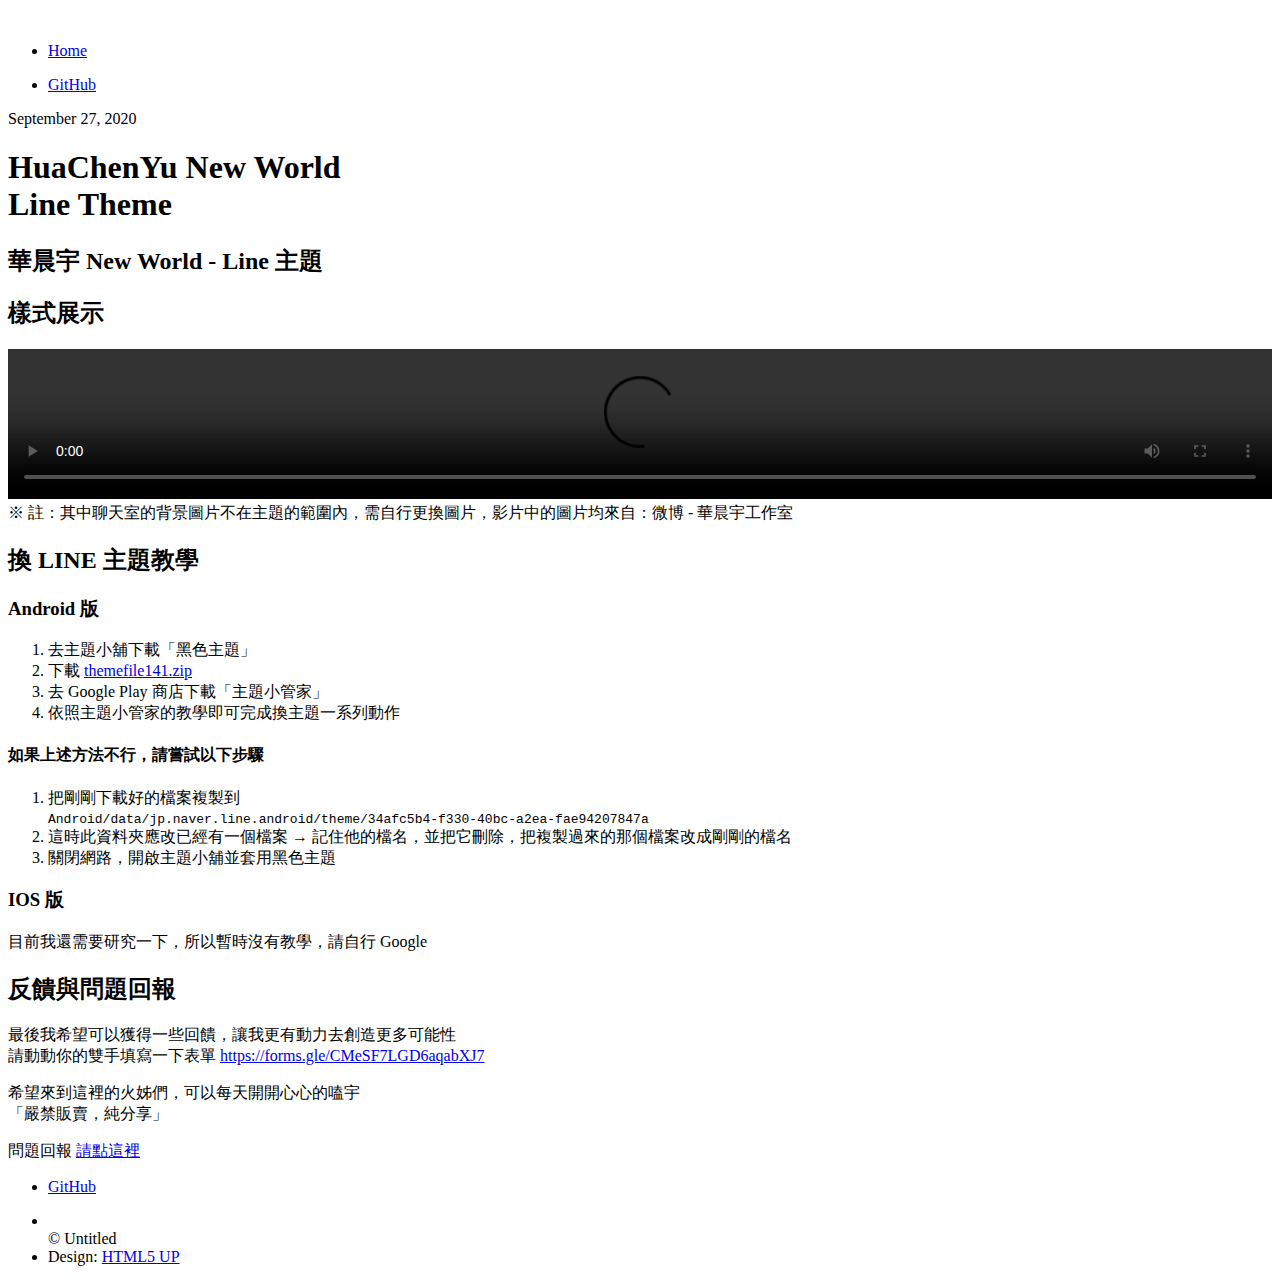
==== articles/line_NewWorld.html @ 681537ce "nw" ====
<!DOCTYPE HTML>
<!--
   Massively by HTML5 UP
   html5up.net | @ajlkn
   Free for personal and commercial use under the CCA 3.0 license (html5up.net/license)
   -->
<html>
   <head>
      <title>Hcyanyuuu's Blog</title>
      <meta charset="utf-8" />
      <meta name="viewport" content="width=device-width, initial-scale=1, user-scalable=no" />
      <link rel="icon" type="image/png" href="../images/icon.png">
      <link rel="stylesheet" href="../assets/css/main.css" />
      <noscript>
         <link rel="stylesheet" href="../assets/css/noscript.css" />
      </noscript>
   </head>
   <body class="is-preload">
      <!-- Wrapper -->
      <div id="wrapper">
         <!-- Header -->
         <header id="header">
            <a class="logo"><img src="../images/logo.png" alt="" /></a>
         </header>
         <!-- Nav -->
         <nav id="nav">
            <ul class="links">
               <li><a href="../index.html">Home</a></li>
               <!--<li><a href="cn.html">Computer Networking</a></li>-->
            </ul>
            <ul class="icons">
               <li><a href="https://github.com/hcyanyuuu" class="icon brands fa-github"><span class="label">GitHub</span></a></li>
            </ul>
         </nav>
         <!-- Main -->
         <div id="main">
            <!-- Post -->
            <section class="post">
            <header class="major">
               <span class="date">September 27, 2020</span>
               <h1>HuaChenYu New World<br />
                  Line Theme
               </h1>
            </header>
            <!-- Text stuff -->
            <div id="doc" class="markdown-body container-fluid comment-enabled" data-hard-breaks="true">
               <h2 class="part" data-startline="1" data-endline="1" id="華晨宇-New-World---Line-主題" data-id="華晨宇-New-World---Line-主題" font-size="20px"><a class="anchor hidden-xs" href="https://hackmd.io/d6dU3BZgSWKvV6o2QvJo1Q?view#%E8%8F%AF%E6%99%A8%E5%AE%87-New-World---Line-%E4%B8%BB%E9%A1%8C" title="華晨宇-New-World---Line-主題" smoothhashscroll=""><span class="octicon octicon-link"></span></a><span data-position="2" data-size="23" >華晨宇 New World - Line 主題</span></h2>
               <h2 class="part" data-startline="2" data-endline="2" id="樣式展示" data-id="樣式展示"><a class="anchor hidden-xs" href="https://hackmd.io/d6dU3BZgSWKvV6o2QvJo1Q?view#%E6%A8%A3%E5%BC%8F%E5%B1%95%E7%A4%BA" title="樣式展示" smoothhashscroll=""><span class="octicon octicon-link"></span></a><span data-position="29" data-size="4">樣式展示</span></h2>
               <p class="part" data-startline="3" data-endline="4" data-position="34" data-size="0"><video width="100%" controls>
               <source src="../images/demo.mp4" type="video/mp4">
            	</video>
                  <span data-position="37" data-size="46">※ 註：其中聊天室的背景圖片不在主題的範圍內，需自行更換圖片，影片中的圖片均來自：微博 - 華晨宇工作室</span>
               </p>
               <h2 class="part" data-startline="5" data-endline="5" id="換-LINE-主題教學" data-id="換-LINE-主題教學"><a class="anchor hidden-xs" href="https://hackmd.io/d6dU3BZgSWKvV6o2QvJo1Q?view#%E6%8F%9B-LINE-%E4%B8%BB%E9%A1%8C%E6%95%99%E5%AD%B8" title="換-LINE-主題教學" smoothhashscroll=""><span class="octicon octicon-link"></span></a><span data-position="87" data-size="11">換 LINE 主題教學</span></h2>
               <h3 data-endline="6" data-startline="6" class="part" id="Android-版" data-id="Android-版"><a class="anchor hidden-xs" href="https://hackmd.io/d6dU3BZgSWKvV6o2QvJo1Q?view#Android-%E7%89%88" title="Android-版" smoothhashscroll=""><span class="octicon octicon-link"></span></a><span data-position="103" data-size="9">Android 版</span></h3>
               <ol class="part" data-startline="7" data-endline="11" data-position="113" data-size="0">
                  <li class="" data-startline="7" data-endline="7" data-position="116" data-size="0"><span data-position="116" data-size="13">去主題小舖下載「黑色主題」</span></li>
                  <li class="" data-startline="8" data-endline="8" data-position="133" data-size="0"><span data-position="134" data-size="3">下載 </span><a href="https://drive.google.com/file/d/1x8nvN2fs1cagDQp2nsQyfMcZ1Z3R9dAM/view?usp=sharing_" target="_blank" rel="noopener"><span data-position="137" data-size="16">themefile141.zip</span></a></li>
                  <li class="" data-startline="9" data-endline="9" data-position="243" data-size="0"><span data-position="243" data-size="25">去 Google Play 商店下載「主題小管家」</span></li>
                  <li class="" data-startline="10" data-endline="11" data-position="272" data-size="0"><span data-position="272" data-size="22">依照主題小管家的教學即可完成換主題一系列動作</span></li>
               </ol>
               <h4 data-endline="12" data-startline="12" class="part" id="如果上述方法不行，請嘗試以下步驟" data-id="如果上述方法不行，請嘗試以下步驟"><a class="anchor hidden-xs" href="https://hackmd.io/d6dU3BZgSWKvV6o2QvJo1Q?view#%E5%A6%82%E6%9E%9C%E4%B8%8A%E8%BF%B0%E6%96%B9%E6%B3%95%E4%B8%8D%E8%A1%8C%EF%BC%8C%E8%AB%8B%E5%98%97%E8%A9%A6%E4%BB%A5%E4%B8%8B%E6%AD%A5%E9%A9%9F" title="如果上述方法不行，請嘗試以下步驟" smoothhashscroll=""><span class="octicon octicon-link"></span></a><span data-position="301" data-size="16">如果上述方法不行，請嘗試以下步驟</span></h4>
               <ol class="part" data-startline="13" data-endline="17" data-position="318" data-size="0">
                  <li class="" data-startline="13" data-endline="14" data-position="321" data-size="0"><span data-position="322" data-size="12">把剛剛下載好的檔案複製到</span><br>
                     <code data-position="336" data-size="77">Android/data/jp.naver.line.android/theme/34afc5b4-f330-40bc-a2ea-fae94207847a</code>
                  </li>
                  <li class="" data-startline="15" data-endline="15" data-position="418" data-size="0"><span data-position="418" data-size="48">這時此資料夾應改已經有一個檔案 → 記住他的檔名，並把它刪除，把複製過來的那個檔案改成剛剛的檔名</span></li>
                  <li class="" data-startline="16" data-endline="17" data-position="470" data-size="0"><span data-position="470" data-size="18">關閉網路，開啟主題小舖並套用黑色主題</span></li>
               </ol>
               <h3 data-endline="18" data-startline="18" class="part" id="IOS-版" data-id="IOS-版"><a class="anchor hidden-xs" href="https://hackmd.io/d6dU3BZgSWKvV6o2QvJo1Q?view#IOS-%E7%89%88" title="IOS-版" smoothhashscroll=""><span class="octicon octicon-link"></span></a><span data-position="494" data-size="5">IOS 版</span></h3>
               <p class="part" data-startline="19" data-endline="19" data-position="500" data-size="0"><span data-position="500" data-size="32">目前我還需要研究一下，所以暫時沒有教學，請自行 Google</span></p>
               <h2 data-endline="21" data-startline="21" class="part" id="反饋與問題回報" data-id="反饋與問題回報"><a class="anchor hidden-xs" href="https://hackmd.io/d6dU3BZgSWKvV6o2QvJo1Q?view#%E5%8F%8D%E9%A5%8B%E8%88%87%E5%95%8F%E9%A1%8C%E5%9B%9E%E5%A0%B1" title="反饋與問題回報" smoothhashscroll=""><span class="octicon octicon-link"></span></a><span data-position="537" data-size="7">反饋與問題回報</span></h2>
               <p class="part" data-startline="22" data-endline="23" data-position="545" data-size="0"><span data-position="545" data-size="28">最後我希望可以獲得一些回饋，讓我更有動力去創造更多可能性</span><br>
                  <span data-position="574" data-size="14">請動動你的雙手填寫一下表單 </span><a href="https://forms.gle/CMeSF7LGD6aqabXJ7" target="_blank" rel="noopener"><span data-position="588" data-size="35">https://forms.gle/CMeSF7LGD6aqabXJ7</span></a>
               </p>
               <p class="part" data-startline="25" data-endline="26" data-position="625" data-size="0"><span data-position="625" data-size="22">希望來到這裡的火姊們，可以每天開開心心的嗑宇</span><br>
                  <span data-position="648" data-size="10">「嚴禁販賣，純分享」</span>
               </p>
               <p class="part" data-startline="28" data-endline="28" data-position="660" data-size="0"><span data-position="661" data-size="5">問題回報 </span><a href="https://forms.gle/tsyFrL856qsXYh7VA" target="_blank" rel="noopener"><span data-position="666" data-size="4">請點這裡</span></a></p>
               <div dir="ltr" class="resize-sensor" style="pointer-events: none; position: absolute; left: 0px; top: 0px; right: 0px; bottom: 0px; overflow: hidden; z-index: -1; visibility: hidden; max-width: 100%;">
                  <div class="resize-sensor-expand" style="pointer-events: none; position: absolute; left: 0px; top: 0px; right: 0; bottom: 0; overflow: hidden; z-index: -1; visibility: hidden; max-width: 100%;">
                     <div style="position: absolute; left: 0px; top: 0px; transition: all 0s ease 0s; width: 768px; height: 1025px;"></div>
                  </div>
                  <div class="resize-sensor-shrink" style="pointer-events: none; position: absolute; left: 0px; top: 0px; right: 0; bottom: 0; overflow: hidden; z-index: -1; visibility: hidden; max-width: 100%;">
                     <div style="position: absolute; left: 0; top: 0; transition: 0s; width: 200%; height: 200%"></div>
                  </div>
               </div>
            </div>       
         </div>
      </div>
      <!-- Footer -->
  
      <!-- Copyright -->
      <div id="copyright">
         <ul class="icons alt">
                <li><a href="https://github.com/hcyanyuuu" class="icon brands alt fa-github"><span class="label">GitHub</span></a></li>
            </ul>
            <ul>
                <li><br>&copy; Untitled</li>
                <li>Design: <a href="https://html5up.net">HTML5 UP</a></li>
            </ul>
      </div>
      </div>
      <!-- Scripts -->
      <script src="../assets/js/jquery.min.js"></script>
      <script src="../assets/js/jquery.scrollex.min.js"></script>
      <script src="../assets/js/jquery.scrolly.min.js"></script>
      <script src="../assets/js/browser.min.js"></script>
      <script src="../assets/js/breakpoints.min.js"></script>
      <script src="../assets/js/util.js"></script>
      <script src="../assets/js/main.js"></script>
   </body>
</html>
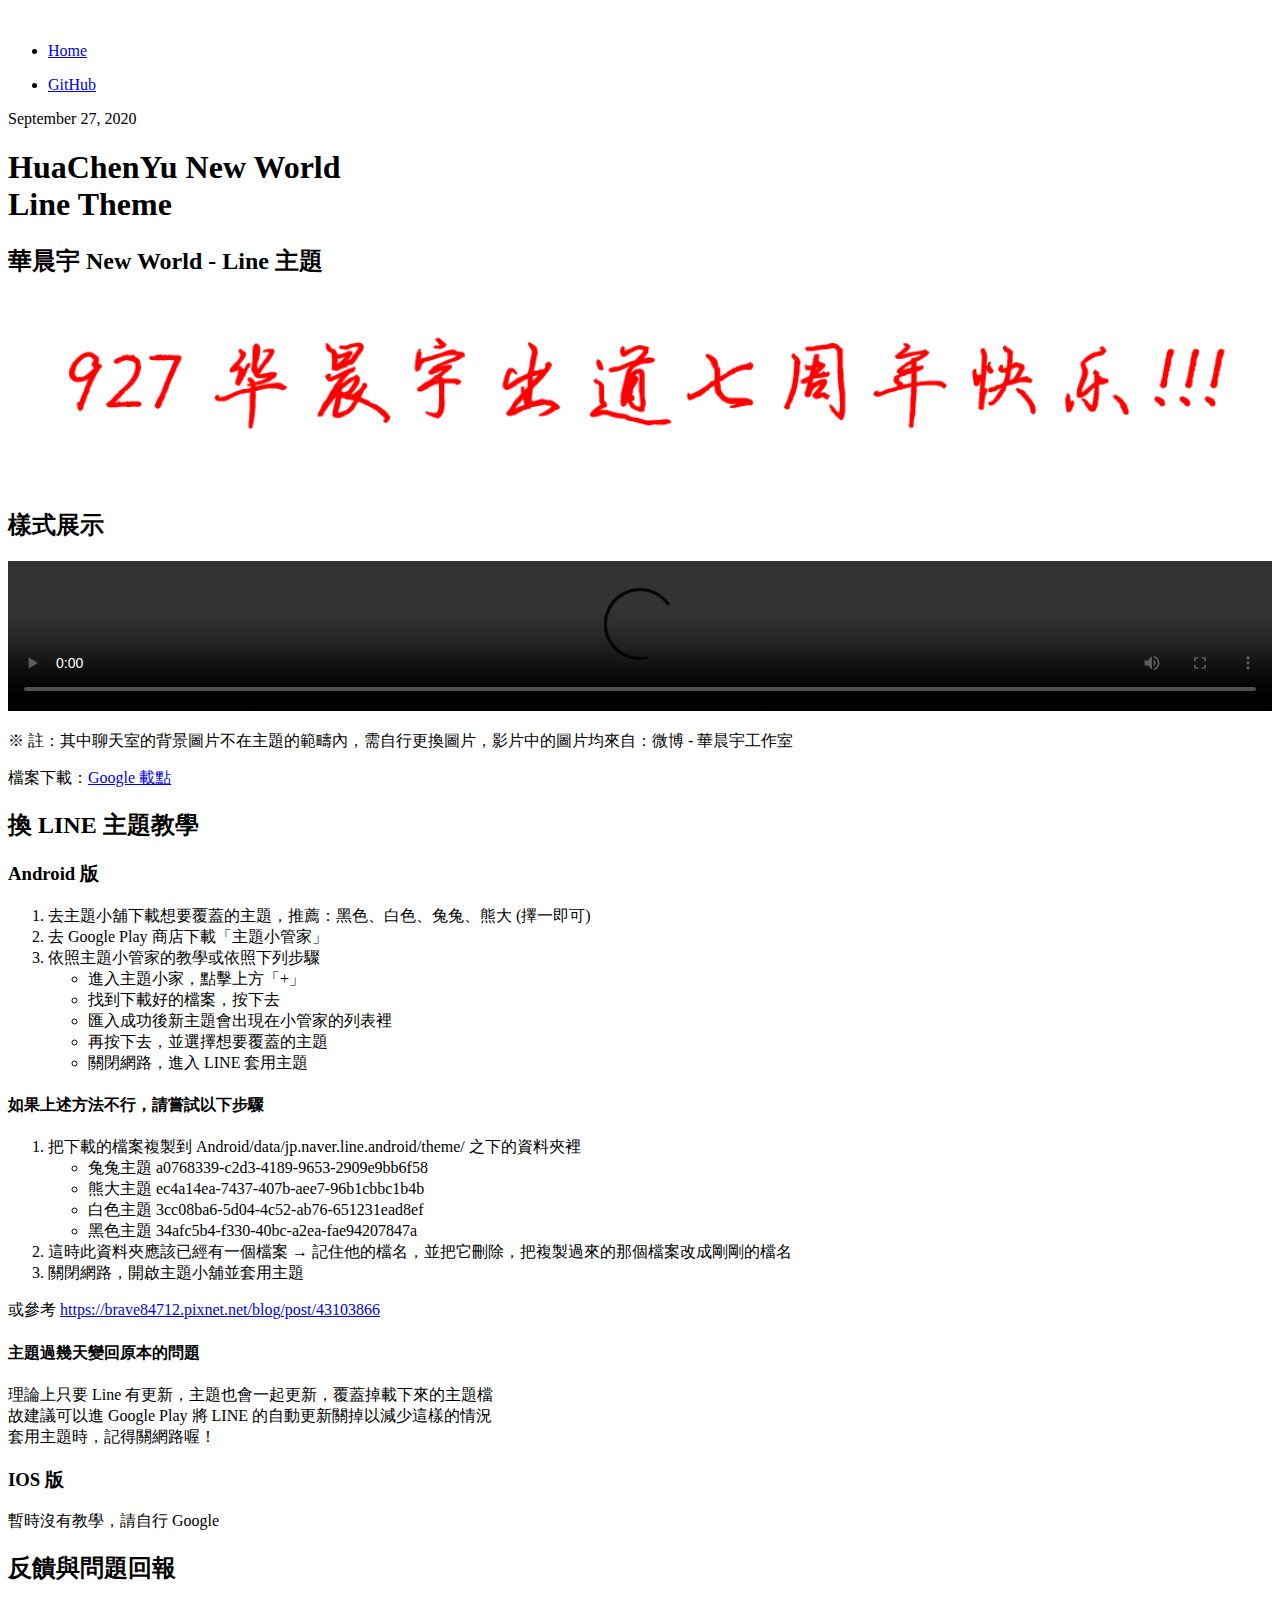
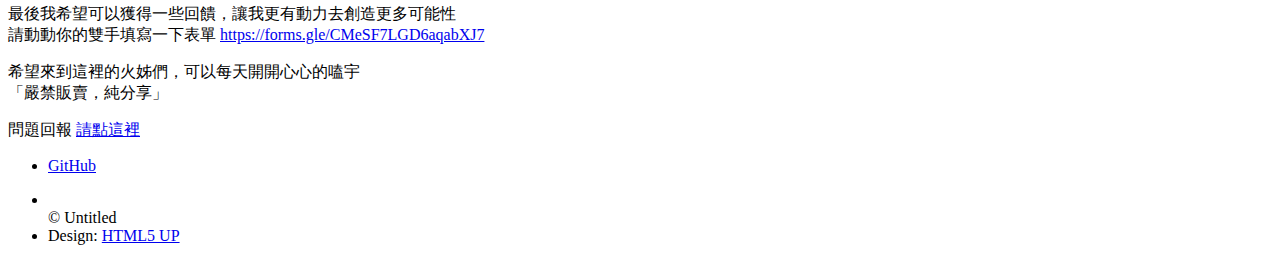
==== commit fd684277: "nw" ====
--- a/articles/line_NewWorld.html
+++ b/articles/line_NewWorld.html
@@ -5,109 +5,116 @@
    Free for personal and commercial use under the CCA 3.0 license (html5up.net/license)
    -->
 <html>
-   <head>
-      <title>Hcyanyuuu's Blog</title>
-      <meta charset="utf-8" />
-      <meta name="viewport" content="width=device-width, initial-scale=1, user-scalable=no" />
-      <link rel="icon" type="image/png" href="../images/icon.png">
-      <link rel="stylesheet" href="../assets/css/main.css" />
-      <noscript>
+
+<head>
+    <title>Hcyanyuuu's Blog</title>
+    <meta charset="utf-8" />
+    <meta name="viewport" content="width=device-width, initial-scale=1, user-scalable=no" />
+    <link rel="icon" type="image/png" href="../images/icon.png">
+    <link rel="stylesheet" href="../assets/css/main.css" />
+    <noscript>
          <link rel="stylesheet" href="../assets/css/noscript.css" />
       </noscript>
-   </head>
-   <body class="is-preload">
-      <!-- Wrapper -->
-      <div id="wrapper">
-         <!-- Header -->
-         <header id="header">
+</head>
+
+<body class="is-preload">
+    <!-- Wrapper -->
+    <div id="wrapper">
+        <!-- Header -->
+        <header id="header">
             <a class="logo"><img src="../images/logo.png" alt="" /></a>
-         </header>
-         <!-- Nav -->
-         <nav id="nav">
+        </header>
+        <!-- Nav -->
+        <nav id="nav">
             <ul class="links">
-               <li><a href="../index.html">Home</a></li>
-               <!--<li><a href="cn.html">Computer Networking</a></li>-->
+                <li><a href="../index.html">Home</a></li>
+                <!--<li><a href="cn.html">Computer Networking</a></li>-->
             </ul>
             <ul class="icons">
-               <li><a href="https://github.com/hcyanyuuu" class="icon brands fa-github"><span class="label">GitHub</span></a></li>
+                <li><a href="https://github.com/hcyanyuuu" class="icon brands fa-github"><span class="label">GitHub</span></a></li>
             </ul>
-         </nav>
-         <!-- Main -->
-         <div id="main">
+        </nav>
+        <!-- Main -->
+        <div id="main">
             <!-- Post -->
             <section class="post">
-            <header class="major">
-               <span class="date">September 27, 2020</span>
-               <h1>HuaChenYu New World<br />
-                  Line Theme
-               </h1>
-            </header>
-            <!-- Text stuff -->
-            <div id="doc" class="markdown-body container-fluid comment-enabled" data-hard-breaks="true">
-               <h2 class="part" data-startline="1" data-endline="1" id="華晨宇-New-World---Line-主題" data-id="華晨宇-New-World---Line-主題" font-size="20px"><a class="anchor hidden-xs" href="https://hackmd.io/d6dU3BZgSWKvV6o2QvJo1Q?view#%E8%8F%AF%E6%99%A8%E5%AE%87-New-World---Line-%E4%B8%BB%E9%A1%8C" title="華晨宇-New-World---Line-主題" smoothhashscroll=""><span class="octicon octicon-link"></span></a><span data-position="2" data-size="23" >華晨宇 New World - Line 主題</span></h2>
-               <h2 class="part" data-startline="2" data-endline="2" id="樣式展示" data-id="樣式展示"><a class="anchor hidden-xs" href="https://hackmd.io/d6dU3BZgSWKvV6o2QvJo1Q?view#%E6%A8%A3%E5%BC%8F%E5%B1%95%E7%A4%BA" title="樣式展示" smoothhashscroll=""><span class="octicon octicon-link"></span></a><span data-position="29" data-size="4">樣式展示</span></h2>
-               <p class="part" data-startline="3" data-endline="4" data-position="34" data-size="0"><video width="100%" controls>
-               <source src="../images/demo.mp4" type="video/mp4">
-            	</video>
-                  <span data-position="37" data-size="46">※ 註：其中聊天室的背景圖片不在主題的範圍內，需自行更換圖片，影片中的圖片均來自：微博 - 華晨宇工作室</span>
-               </p>
-               <h2 class="part" data-startline="5" data-endline="5" id="換-LINE-主題教學" data-id="換-LINE-主題教學"><a class="anchor hidden-xs" href="https://hackmd.io/d6dU3BZgSWKvV6o2QvJo1Q?view#%E6%8F%9B-LINE-%E4%B8%BB%E9%A1%8C%E6%95%99%E5%AD%B8" title="換-LINE-主題教學" smoothhashscroll=""><span class="octicon octicon-link"></span></a><span data-position="87" data-size="11">換 LINE 主題教學</span></h2>
-               <h3 data-endline="6" data-startline="6" class="part" id="Android-版" data-id="Android-版"><a class="anchor hidden-xs" href="https://hackmd.io/d6dU3BZgSWKvV6o2QvJo1Q?view#Android-%E7%89%88" title="Android-版" smoothhashscroll=""><span class="octicon octicon-link"></span></a><span data-position="103" data-size="9">Android 版</span></h3>
-               <ol class="part" data-startline="7" data-endline="11" data-position="113" data-size="0">
-                  <li class="" data-startline="7" data-endline="7" data-position="116" data-size="0"><span data-position="116" data-size="13">去主題小舖下載「黑色主題」</span></li>
-                  <li class="" data-startline="8" data-endline="8" data-position="133" data-size="0"><span data-position="134" data-size="3">下載 </span><a href="https://drive.google.com/file/d/1x8nvN2fs1cagDQp2nsQyfMcZ1Z3R9dAM/view?usp=sharing_" target="_blank" rel="noopener"><span data-position="137" data-size="16">themefile141.zip</span></a></li>
-                  <li class="" data-startline="9" data-endline="9" data-position="243" data-size="0"><span data-position="243" data-size="25">去 Google Play 商店下載「主題小管家」</span></li>
-                  <li class="" data-startline="10" data-endline="11" data-position="272" data-size="0"><span data-position="272" data-size="22">依照主題小管家的教學即可完成換主題一系列動作</span></li>
-               </ol>
-               <h4 data-endline="12" data-startline="12" class="part" id="如果上述方法不行，請嘗試以下步驟" data-id="如果上述方法不行，請嘗試以下步驟"><a class="anchor hidden-xs" href="https://hackmd.io/d6dU3BZgSWKvV6o2QvJo1Q?view#%E5%A6%82%E6%9E%9C%E4%B8%8A%E8%BF%B0%E6%96%B9%E6%B3%95%E4%B8%8D%E8%A1%8C%EF%BC%8C%E8%AB%8B%E5%98%97%E8%A9%A6%E4%BB%A5%E4%B8%8B%E6%AD%A5%E9%A9%9F" title="如果上述方法不行，請嘗試以下步驟" smoothhashscroll=""><span class="octicon octicon-link"></span></a><span data-position="301" data-size="16">如果上述方法不行，請嘗試以下步驟</span></h4>
-               <ol class="part" data-startline="13" data-endline="17" data-position="318" data-size="0">
-                  <li class="" data-startline="13" data-endline="14" data-position="321" data-size="0"><span data-position="322" data-size="12">把剛剛下載好的檔案複製到</span><br>
-                     <code data-position="336" data-size="77">Android/data/jp.naver.line.android/theme/34afc5b4-f330-40bc-a2ea-fae94207847a</code>
-                  </li>
-                  <li class="" data-startline="15" data-endline="15" data-position="418" data-size="0"><span data-position="418" data-size="48">這時此資料夾應改已經有一個檔案 → 記住他的檔名，並把它刪除，把複製過來的那個檔案改成剛剛的檔名</span></li>
-                  <li class="" data-startline="16" data-endline="17" data-position="470" data-size="0"><span data-position="470" data-size="18">關閉網路，開啟主題小舖並套用黑色主題</span></li>
-               </ol>
-               <h3 data-endline="18" data-startline="18" class="part" id="IOS-版" data-id="IOS-版"><a class="anchor hidden-xs" href="https://hackmd.io/d6dU3BZgSWKvV6o2QvJo1Q?view#IOS-%E7%89%88" title="IOS-版" smoothhashscroll=""><span class="octicon octicon-link"></span></a><span data-position="494" data-size="5">IOS 版</span></h3>
-               <p class="part" data-startline="19" data-endline="19" data-position="500" data-size="0"><span data-position="500" data-size="32">目前我還需要研究一下，所以暫時沒有教學，請自行 Google</span></p>
-               <h2 data-endline="21" data-startline="21" class="part" id="反饋與問題回報" data-id="反饋與問題回報"><a class="anchor hidden-xs" href="https://hackmd.io/d6dU3BZgSWKvV6o2QvJo1Q?view#%E5%8F%8D%E9%A5%8B%E8%88%87%E5%95%8F%E9%A1%8C%E5%9B%9E%E5%A0%B1" title="反饋與問題回報" smoothhashscroll=""><span class="octicon octicon-link"></span></a><span data-position="537" data-size="7">反饋與問題回報</span></h2>
-               <p class="part" data-startline="22" data-endline="23" data-position="545" data-size="0"><span data-position="545" data-size="28">最後我希望可以獲得一些回饋，讓我更有動力去創造更多可能性</span><br>
-                  <span data-position="574" data-size="14">請動動你的雙手填寫一下表單 </span><a href="https://forms.gle/CMeSF7LGD6aqabXJ7" target="_blank" rel="noopener"><span data-position="588" data-size="35">https://forms.gle/CMeSF7LGD6aqabXJ7</span></a>
-               </p>
-               <p class="part" data-startline="25" data-endline="26" data-position="625" data-size="0"><span data-position="625" data-size="22">希望來到這裡的火姊們，可以每天開開心心的嗑宇</span><br>
-                  <span data-position="648" data-size="10">「嚴禁販賣，純分享」</span>
-               </p>
-               <p class="part" data-startline="28" data-endline="28" data-position="660" data-size="0"><span data-position="661" data-size="5">問題回報 </span><a href="https://forms.gle/tsyFrL856qsXYh7VA" target="_blank" rel="noopener"><span data-position="666" data-size="4">請點這裡</span></a></p>
-               <div dir="ltr" class="resize-sensor" style="pointer-events: none; position: absolute; left: 0px; top: 0px; right: 0px; bottom: 0px; overflow: hidden; z-index: -1; visibility: hidden; max-width: 100%;">
-                  <div class="resize-sensor-expand" style="pointer-events: none; position: absolute; left: 0px; top: 0px; right: 0; bottom: 0; overflow: hidden; z-index: -1; visibility: hidden; max-width: 100%;">
-                     <div style="position: absolute; left: 0px; top: 0px; transition: all 0s ease 0s; width: 768px; height: 1025px;"></div>
-                  </div>
-                  <div class="resize-sensor-shrink" style="pointer-events: none; position: absolute; left: 0px; top: 0px; right: 0; bottom: 0; overflow: hidden; z-index: -1; visibility: hidden; max-width: 100%;">
-                     <div style="position: absolute; left: 0; top: 0; transition: 0s; width: 200%; height: 200%"></div>
-                  </div>
-               </div>
-            </div>       
-         </div>
-      </div>
-      <!-- Footer -->
-  
-      <!-- Copyright -->
-      <div id="copyright">
-         <ul class="icons alt">
+                <header class="major">
+                    <span class="date">September 27, 2020</span>
+                    <h1>HuaChenYu New World<br /> Line Theme
+                    </h1>
+                </header>
+                <!-- Text stuff -->
+                <h2 class="code-line" data-line-start=0 data-line-end=1><a id="_New_World__Line__0"></a>華晨宇 New World - Line 主題</h2>
+                <img src="../images/celebrate.png" alt="" width="100%"></a>
+                <h2 class="code-line" data-line-start=1 data-line-end=2><a id="_1"></a>樣式展示</h2>
+                <video width="100%" controls>
+                <source src="../images/demo.mp4" type="video/mp4">
+                </video>
+                <p class="has-line-data" data-line-start="2" data-line-end="4">※ 註：其中聊天室的背景圖片不在主題的範疇內，需自行更換圖片，影片中的圖片均來自：微博 - 華晨宇工作室</p>
+                <p class="has-line-data" data-line-start="5" data-line-end="6">檔案下載：<a href="https://drive.google.com/file/d/1nVrbIOLqEC6QlnLalnMIxpsDyRVojTLw/view?usp=sharing">Google 載點</a></p>
+                <h2 class="code-line" data-line-start=6 data-line-end=7 ><a id="_LINE__6"></a>換 LINE 主題教學</h2>
+                <h3 class="code-line" data-line-start=0 data-line-end=1 ><a id="Android__0"></a>Android 版</h3>
+                <ol>
+                <li class="has-line-data" data-line-start="1" data-line-end="3">去主題小舖下載想要覆蓋的主題，推薦：黑色、白色、兔兔、熊大 (擇一即可)
+                </li>
+                <li class="has-line-data" data-line-start="3" data-line-end="4">去 Google Play 商店下載「主題小管家」</li>
+                <li class="has-line-data" data-line-start="4" data-line-end="11">依照主題小管家的教學或依照下列步驟
+                <ul>
+                <li class="has-line-data" data-line-start="5" data-line-end="6">進入主題小家，點擊上方「+」</li>
+                <li class="has-line-data" data-line-start="6" data-line-end="7">找到下載好的檔案，按下去</li>
+                <li class="has-line-data" data-line-start="7" data-line-end="8">匯入成功後新主題會出現在小管家的列表裡</li>
+                <li class="has-line-data" data-line-start="8" data-line-end="9">再按下去，並選擇想要覆蓋的主題</li>
+                <li class="has-line-data" data-line-start="9" data-line-end="11">關閉網路，進入 LINE 套用主題</li>
+                </ul>
+                </li>
+                </ol>
+                <h4 class="code-line" data-line-start=11 data-line-end=12 ><a id="_11"></a>如果上述方法不行，請嘗試以下步驟</h4>
+                <ol>
+                <li class="has-line-data" data-line-start="12" data-line-end="17">把下載的檔案複製到  Android/data/jp.naver.line.android/theme/ 之下的資料夾裡
+                <ul>
+                <li class="has-line-data" data-line-start="13" data-line-end="14">兔兔主題 a0768339-c2d3-4189-9653-2909e9bb6f58</li>
+                <li class="has-line-data" data-line-start="14" data-line-end="15">熊大主題 ec4a14ea-7437-407b-aee7-96b1cbbc1b4b</li>
+                <li class="has-line-data" data-line-start="15" data-line-end="16">白色主題 3cc08ba6-5d04-4c52-ab76-651231ead8ef</li>
+                <li class="has-line-data" data-line-start="16" data-line-end="17">黑色主題 34afc5b4-f330-40bc-a2ea-fae94207847a</li>
+                </ul>
+                </li>
+                <li class="has-line-data" data-line-start="17" data-line-end="18">這時此資料夾應該已經有一個檔案 → 記住他的檔名，並把它刪除，把複製過來的那個檔案改成剛剛的檔名</li>
+                <li class="has-line-data" data-line-start="18" data-line-end="20">關閉網路，開啟主題小舖並套用主題</li>
+                </ol>
+                <p class="has-line-data" data-line-start="20" data-line-end="21">或參考 <a href="https://brave84712.pixnet.net/blog/post/43103866">https://brave84712.pixnet.net/blog/post/43103866</a></p>
+                <h4 class="code-line" data-line-start=17 data-line-end=18 ><a id="_17"></a>主題過幾天變回原本的問題</h4>
+                <p class="has-line-data" data-line-start="18" data-line-end="20">理論上只要 Line 有更新，主題也會一起更新，覆蓋掉載下來的主題檔<br>
+                故建議可以進 Google Play 將 LINE 的自動更新關掉以減少這樣的情況<br>套用主題時，記得關網路喔！</p>
+                <h3 class="code-line" data-line-start=21 data-line-end=22 ><a id="IOS__21"></a>IOS 版</h3>
+                <p class="has-line-data" data-line-start="22" data-line-end="23">暫時沒有教學，請自行 Google</p>
+                <h2 class="code-line" data-line-start=24 data-line-end=25 ><a id="_24"></a>反饋與問題回報</h2>
+                <p class="has-line-data" data-line-start="25" data-line-end="27">最後我希望可以獲得一些回饋，讓我更有動力去創造更多可能性<br>
+                請動動你的雙手填寫一下表單 <a href="https://forms.gle/CMeSF7LGD6aqabXJ7">https://forms.gle/CMeSF7LGD6aqabXJ7</a></p>
+                <p class="has-line-data" data-line-start="28" data-line-end="30">希望來到這裡的火姊們，可以每天開開心心的嗑宇<br>
+                「嚴禁販賣，純分享」</p>
+                <p class="has-line-data" data-line-start="31" data-line-end="32">問題回報 <a href="https://forms.gle/tsyFrL856qsXYh7VA">請點這裡</a></p>
+                            </section>
+        </div>
+        <!-- Footer -->
+
+        <!-- Copyright -->
+        <div id="copyright">
+            <ul class="icons alt">
                 <li><a href="https://github.com/hcyanyuuu" class="icon brands alt fa-github"><span class="label">GitHub</span></a></li>
             </ul>
             <ul>
                 <li><br>&copy; Untitled</li>
                 <li>Design: <a href="https://html5up.net">HTML5 UP</a></li>
             </ul>
-      </div>
-      </div>
-      <!-- Scripts -->
-      <script src="../assets/js/jquery.min.js"></script>
-      <script src="../assets/js/jquery.scrollex.min.js"></script>
-      <script src="../assets/js/jquery.scrolly.min.js"></script>
-      <script src="../assets/js/browser.min.js"></script>
-      <script src="../assets/js/breakpoints.min.js"></script>
-      <script src="../assets/js/util.js"></script>
-      <script src="../assets/js/main.js"></script>
-   </body>
+        </div>
+        <!-- Scripts -->
+        <script src="../assets/js/jquery.min.js"></script>
+        <script src="../assets/js/jquery.scrollex.min.js"></script>
+        <script src="../assets/js/jquery.scrolly.min.js"></script>
+        <script src="../assets/js/browser.min.js"></script>
+        <script src="../assets/js/breakpoints.min.js"></script>
+        <script src="../assets/js/util.js"></script>
+        <script src="../assets/js/main.js"></script>
+</body>
+
 </html>